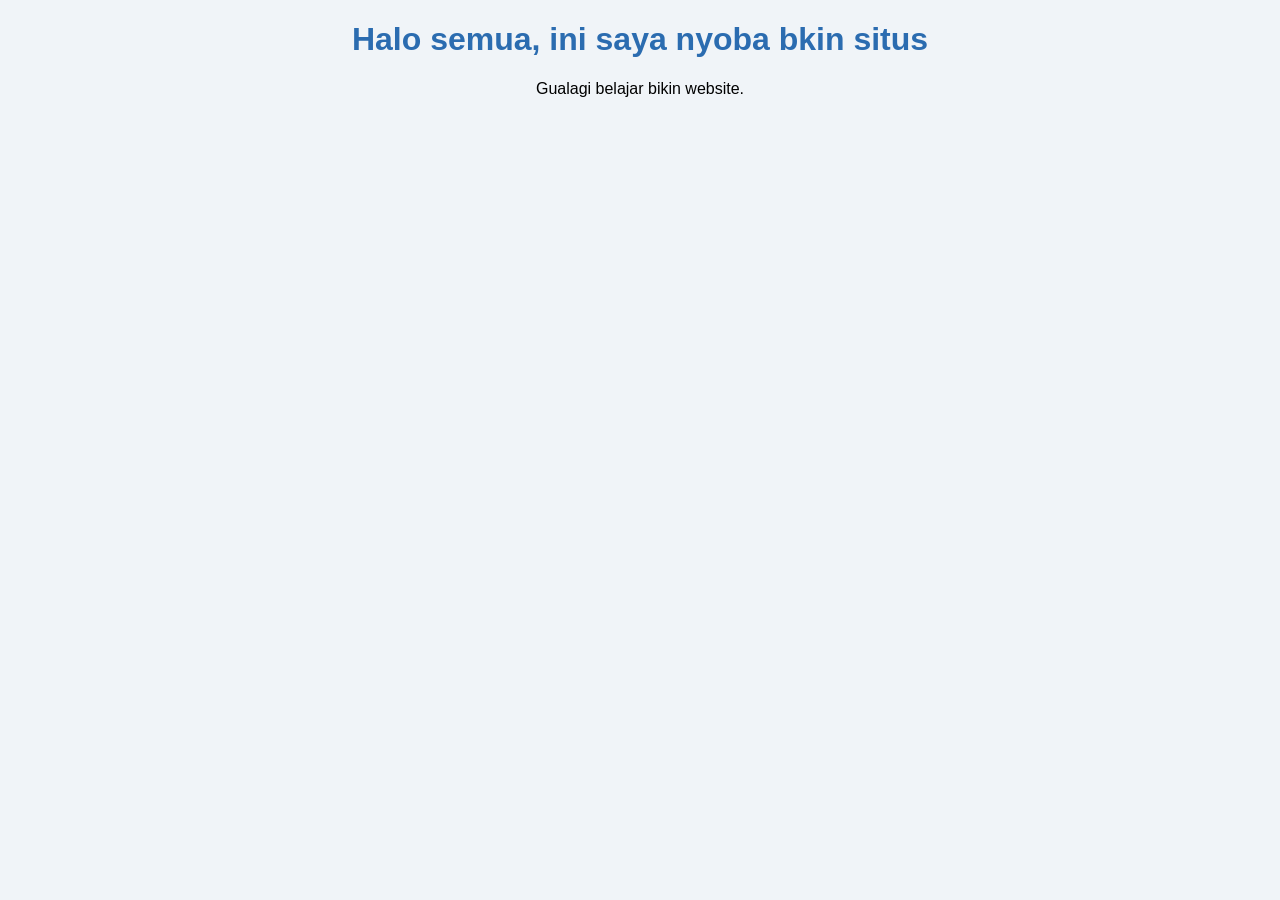
==== index.html @ f6a21b5f "Add files via upload" ====
<!DOCTYPE html>
<html>
<head>
  <title>Tes Situs</title>
  <link rel="stylesheet" href="style.css">
</head>
<body>
  <h1>Halo semua, ini saya nyoba bkin situs</h1>
  <p>Gualagi belajar bikin website.</p>
</body>
</html>
---- style.css ----
body {
  font-family: Arial;
  background: #f0f4f8;
  text-align: center;
}
h1 {
  color: #2b6cb0;
}
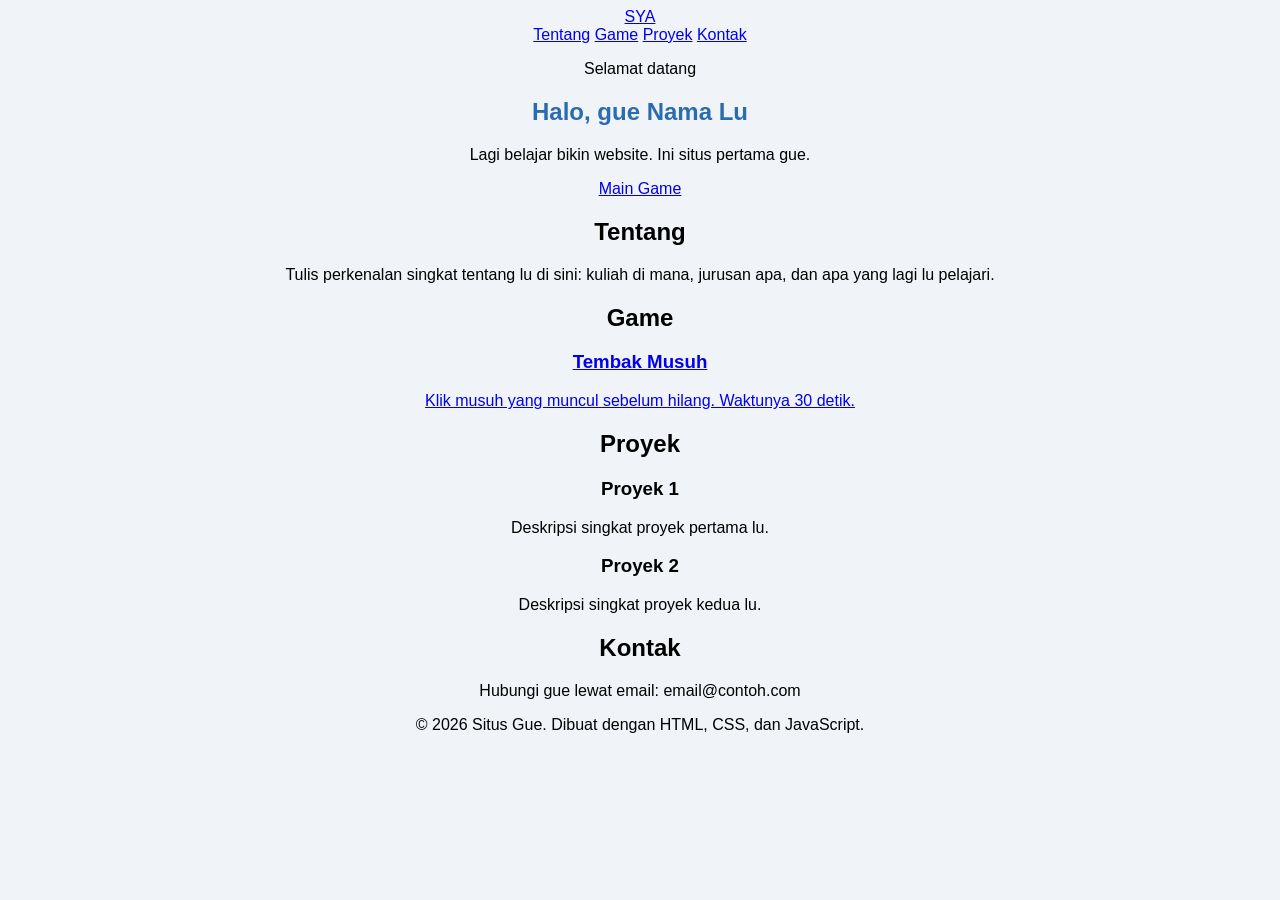
==== commit 3208b011: "Update index.html" ====
--- a/index.html
+++ b/index.html
@@ -1,11 +1,69 @@
 <!DOCTYPE html>
-<html>
+<html lang="id">
 <head>
-  <title>Tes Situs</title>
+  <meta charset="UTF-8">
+  <meta name="viewport" content="width=device-width, initial-scale=1.0">
+  <title>Situs Gue</title>
   <link rel="stylesheet" href="style.css">
 </head>
 <body>
-  <h1>Halo semua, ini saya nyoba bkin situs</h1>
-  <p>Gualagi belajar bikin website.</p>
+
+  <header class="navbar">
+    <a href="#home" class="logo">SYA</a>
+    <nav>
+      <a href="#tentang">Tentang</a>
+      <a href="#game">Game</a>
+      <a href="#proyek">Proyek</a>
+      <a href="#kontak">Kontak</a>
+    </nav>
+  </header>
+
+  <main>
+    <section id="home" class="hero">
+      <p class="tag">Selamat datang</p>
+      <h1>Halo, gue <span>Nama Lu</span></h1>
+      <p class="desc">Lagi belajar bikin website. Ini situs pertama gue.</p>
+      <a href="game-perang/" class="btn">Main Game</a>
+    </section>
+
+    <section id="tentang" class="section">
+      <h2>Tentang</h2>
+      <p>Tulis perkenalan singkat tentang lu di sini: kuliah di mana, jurusan apa, dan apa yang lagi lu pelajari.</p>
+    </section>
+
+    <section id="game" class="section">
+      <h2>Game</h2>
+      <div class="cards">
+        <a href="game-perang/" class="card card-link">
+          <h3>Tembak Musuh</h3>
+          <p>Klik musuh yang muncul sebelum hilang. Waktunya 30 detik.</p>
+        </a>
+      </div>
+    </section>
+
+    <section id="proyek" class="section">
+      <h2>Proyek</h2>
+      <div class="cards">
+        <div class="card">
+          <h3>Proyek 1</h3>
+          <p>Deskripsi singkat proyek pertama lu.</p>
+        </div>
+        <div class="card">
+          <h3>Proyek 2</h3>
+          <p>Deskripsi singkat proyek kedua lu.</p>
+        </div>
+      </div>
+    </section>
+
+    <section id="kontak" class="section">
+      <h2>Kontak</h2>
+      <p>Hubungi gue lewat email: email@contoh.com</p>
+    </section>
+  </main>
+
+  <footer>
+    <p>&copy; 2026 Situs Gue. Dibuat dengan HTML, CSS, dan JavaScript.</p>
+  </footer>
+
 </body>
 </html>
